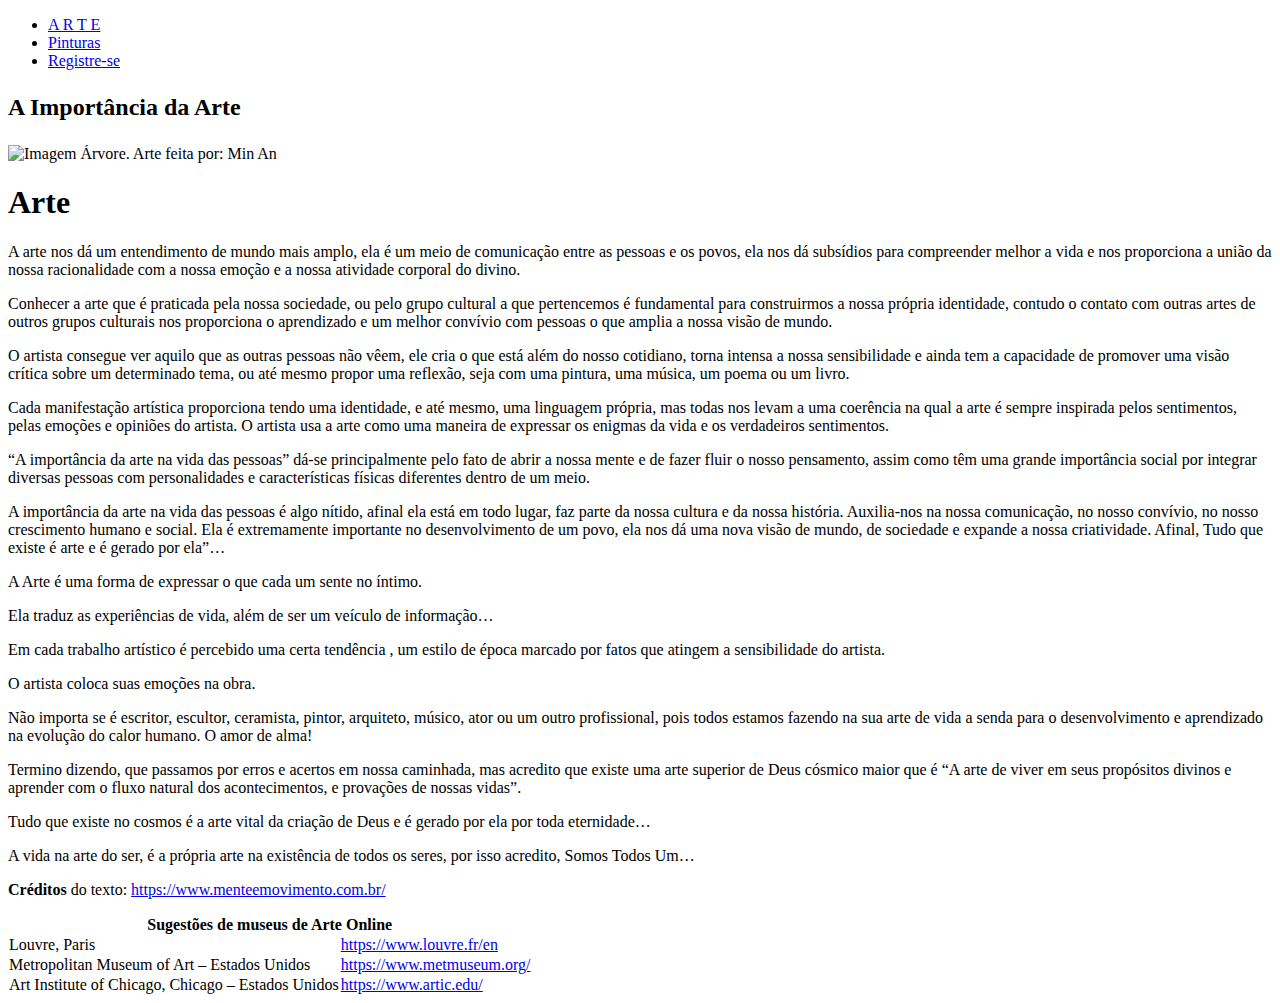
==== index.html @ e508b78d "Add files via upload" ====
<!---- 
-Atividade HTML
-Projeto Arte 
-Autor: Gabriel Xavier Nascimento Araujo.
------>
<!DOCTYPE html>
<html>
	<head>

		<title>Arte</title>
		<link rel="stylesheet" type="text/css" href="../css/index.css">
		<link rel="stylesheet" type="text/css" href="../css/tabela_index.css">		<!-- CSS específico da tabela. -->
		<meta charset="utf-8">
	</head>
		
	<body>
		
		<!-- Menu da página. -->
		<header class="header">		

			<nav>
				<ul class="menu">	<!-- Botões do Menu -->
					<li class="logo"><a href="index.html">A R T E</a></li>
					<li><a href="pinturas.html" id="id-sobre">Pinturas</a></li>
					<li><a href="registro.html" id="id-registro">Registre-se</a></li>
				</ul>
				
			</nav>
		</header>
		
		<div class="background-image"><h2><p>A Importância da Arte</p></h2></div>
		
		
		<div class="imagem"> 
			<img src="..\img\arvore.jpg" width="auto" height="auto" alt="Imagem Árvore. Arte feita por: Min An"> 
		</div>
		
		<!-- Conteúdo de texto  -------->
		<div class="info">
			<h1>Arte</h1>

			<p>A arte nos dá um entendimento de mundo mais amplo, ela é um meio de comunicação entre as pessoas e os povos, ela nos dá subsídios para compreender melhor a vida e nos proporciona a união da nossa racionalidade com a nossa emoção e a nossa atividade corporal do divino.</p>

 
			<p>Conhecer a arte que é praticada pela nossa sociedade, ou pelo grupo cultural a que pertencemos é fundamental para construirmos a nossa própria identidade, contudo o contato com outras artes de outros grupos culturais nos proporciona o aprendizado e um melhor convívio com pessoas o que amplia a nossa visão de mundo.</p>

 

			<p>O artista consegue ver aquilo que as outras pessoas não vêem, ele cria o que está além do nosso cotidiano, torna intensa a nossa sensibilidade e ainda tem a capacidade de promover uma visão crítica sobre um determinado tema, ou até mesmo propor uma reflexão, seja com uma pintura, uma música, um poema ou um livro.</p>

 

			<p>Cada manifestação artística proporciona tendo uma identidade, e até mesmo, uma linguagem própria, mas todas nos levam a uma coerência na qual a arte é sempre inspirada pelos sentimentos, pelas emoções e opiniões do artista. O artista usa a arte como uma maneira de expressar os enigmas da vida e os verdadeiros sentimentos.</p>

			<p>“A importância da arte na vida das pessoas” dá-se principalmente pelo fato de abrir a nossa mente e de fazer fluir o nosso pensamento, assim como têm uma grande importância social por integrar diversas pessoas com personalidades e características físicas diferentes dentro de um meio.</p>

 

			<p>A importância da arte na vida das pessoas é algo nítido, afinal ela está em todo lugar, faz parte da nossa cultura e da nossa história. Auxilia-nos na nossa comunicação, no nosso convívio, no nosso crescimento humano e social. Ela é extremamente importante no desenvolvimento de um povo, ela nos dá uma nova visão de mundo, de sociedade e expande a nossa criatividade. Afinal, Tudo que existe é arte e é gerado por ela”…</p>

 

			<p>A Arte é uma forma de expressar o que cada um sente no íntimo.</p>
			Ela traduz as experiências de vida, além de ser um veículo de informação…</p>

			<p>Em cada trabalho artístico é percebido uma certa tendência , um estilo de época marcado por fatos que atingem a sensibilidade do artista.</p>
			<p>O artista coloca suas emoções na obra.</p>

 

			<p>Não importa se é escritor, escultor, ceramista, pintor, arquiteto, músico, ator ou um outro profissional, pois todos estamos fazendo na sua arte de vida a senda para o desenvolvimento e aprendizado na evolução do calor humano. O amor de alma!</p>

 

			<p>Termino dizendo, que passamos por erros e acertos em nossa caminhada, mas acredito que existe uma arte superior de Deus cósmico maior que é “A arte de viver em seus propósitos divinos e aprender com o fluxo natural dos acontecimentos, e provações de nossas vidas”.</p>

 

			<p>Tudo que existe no cosmos é a arte vital da criação de Deus e é gerado por ela por toda eternidade…</p>


			<p>A vida na arte do ser, é a própria arte na existência de todos os seres, por isso acredito, Somos Todos Um…</p>
			

			<p>
				<b>Créditos</b> do texto: <a href="https://www.menteemovimento.com.br/single-post/A-importancia-da-arte-na-vida-das-pessoas" target="_blank">https://www.menteemovimento.com.br/</a>
			</p>
		</div>

		<!------------- Tabela de Museus ------------->
		<div class="links">
			<table cellspacing="0">  

				<th colspan="3">Sugestões de museus de Arte Online</th>
				<tr>
					<td class="nome">Louvre, Paris</td>
					<td><a href="https://www.louvre.fr/en" target="_blank">https://www.louvre.fr/en</a></td>
				</tr>

				<tr>
					<td class="nome">Metropolitan Museum of Art – Estados Unidos</td>
					<td><a href="https://www.metmuseum.org/" target="_blank">https://www.metmuseum.org/</a></td>
				</tr>

				<tr>
					<td class="nome"> Art Institute of Chicago, Chicago – Estados Unidos</td>
					<td><a href="https://www.artic.edu/" target="_blank">https://www.artic.edu/</a></td>
				</tr>
			</table>
		</div>
		<!----------------------------------------->
	</body>
</html>
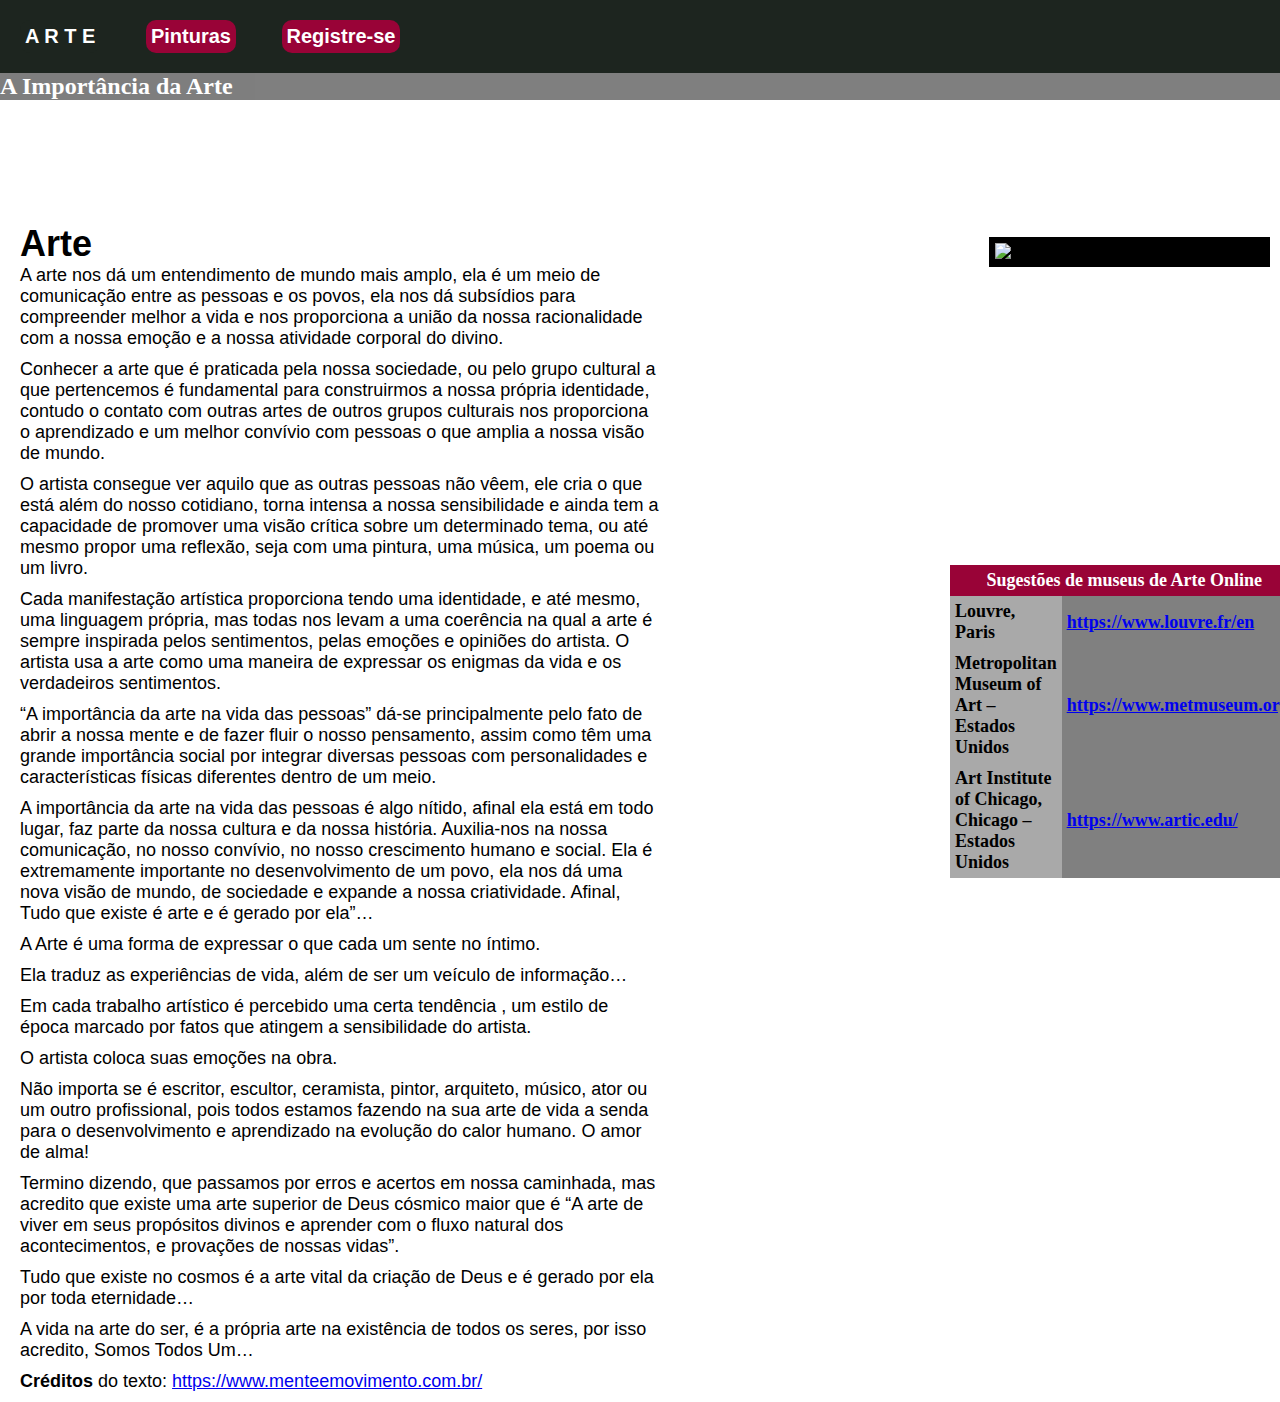
==== commit 99e44552: "corrigindo alguns arquivos CSS no index.html," ====
--- a/index.html
+++ b/index.html
@@ -8,8 +8,8 @@
 	<head>
 
 		<title>Arte</title>
-		<link rel="stylesheet" type="text/css" href="../css/index.css">
-		<link rel="stylesheet" type="text/css" href="../css/tabela_index.css">		<!-- CSS específico da tabela. -->
+		<link rel="stylesheet" type="text/css" href="index.css">
+		<link rel="stylesheet" type="text/css" href="tabela_index.css">		<!-- CSS específico da tabela. -->
 		<meta charset="utf-8">
 	</head>
 		
@@ -110,4 +110,4 @@
 		</div>
 		<!----------------------------------------->
 	</body>
-</html>+</html>
--- a/index.css
+++ b/index.css
@@ -0,0 +1,85 @@
+*{
+	padding: 0px;
+	margin: 0px;
+	
+}
+
+p{
+	margin-bottom: 10px;
+}
+
+/* Imagem de background Localizada debaixo do menu. */
+.background-image{
+
+	background-image: url("../img/cubes.jpg");
+	width: 100%;
+	height: 150px;
+	object-fit: cover;
+}
+
+.background-image p{
+	font-weight: bold;
+	color: white;
+	background-color: black;
+	opacity: 0.5;
+}
+/* ----------------------------------------------*/
+
+/* --------- Configurações do menu --------*/
+.menu{
+	width: 100%;
+	font-weight: bold;
+	font-family: helvetica, arial;
+	font-size: 20px;
+	background-color: rgb(29, 37, 31);
+	color: white;
+}
+
+.logo{
+	position: relative;
+	background-color: rgb(29, 37, 31);
+}
+
+ul{
+	list-style-type: none;
+}
+
+li{
+
+	border-radius: 10px;
+	display: inline-block;
+	margin: 20px;
+	padding: 5px;
+	background-color: rgb(153, 3, 55);
+}
+
+div{
+	display: inline-block;
+}
+
+.menu a{
+	
+	text-decoration: none;
+	color: white;
+}
+/* ----------------------------------------------*/
+
+.info{
+
+	margin-left: 20px;
+	width: 50%;
+	font-size: 18px;
+	float: left;
+	font-family: open sans, arial;
+	text-align: left;
+}
+
+.imagem img{
+	position: absolute;
+	background-color: black;
+	border: 1px solid black;
+	padding: 5px;
+	max-width: 25%;
+	right: 0;
+	margin-right: 10px;
+}--- a/tabela_index.css
+++ b/tabela_index.css
@@ -0,0 +1,39 @@
+/*Links de URL dentro da tabela*/
+.links{
+	position: absolute;
+	right: 0;
+	margin: 10px;
+	bottom: 100px;
+	width: 25%;
+	height: 25%;
+}
+
+/* Configurações: Título da tabela */
+table th{
+	color: white;
+	padding: 5px;
+	text-align: center;
+	width: 100%;
+	background-color: rgb(153, 3, 55); 
+}
+
+table{
+	
+	font-weight: bold;
+	font-size: 18px;
+	background-color: gray;
+}
+
+table td{
+
+	padding: 5px;
+	margin: 0px;
+	
+	background-color: gray;
+}
+
+.nome{
+
+	background-color: darkgray;	
+}
+
